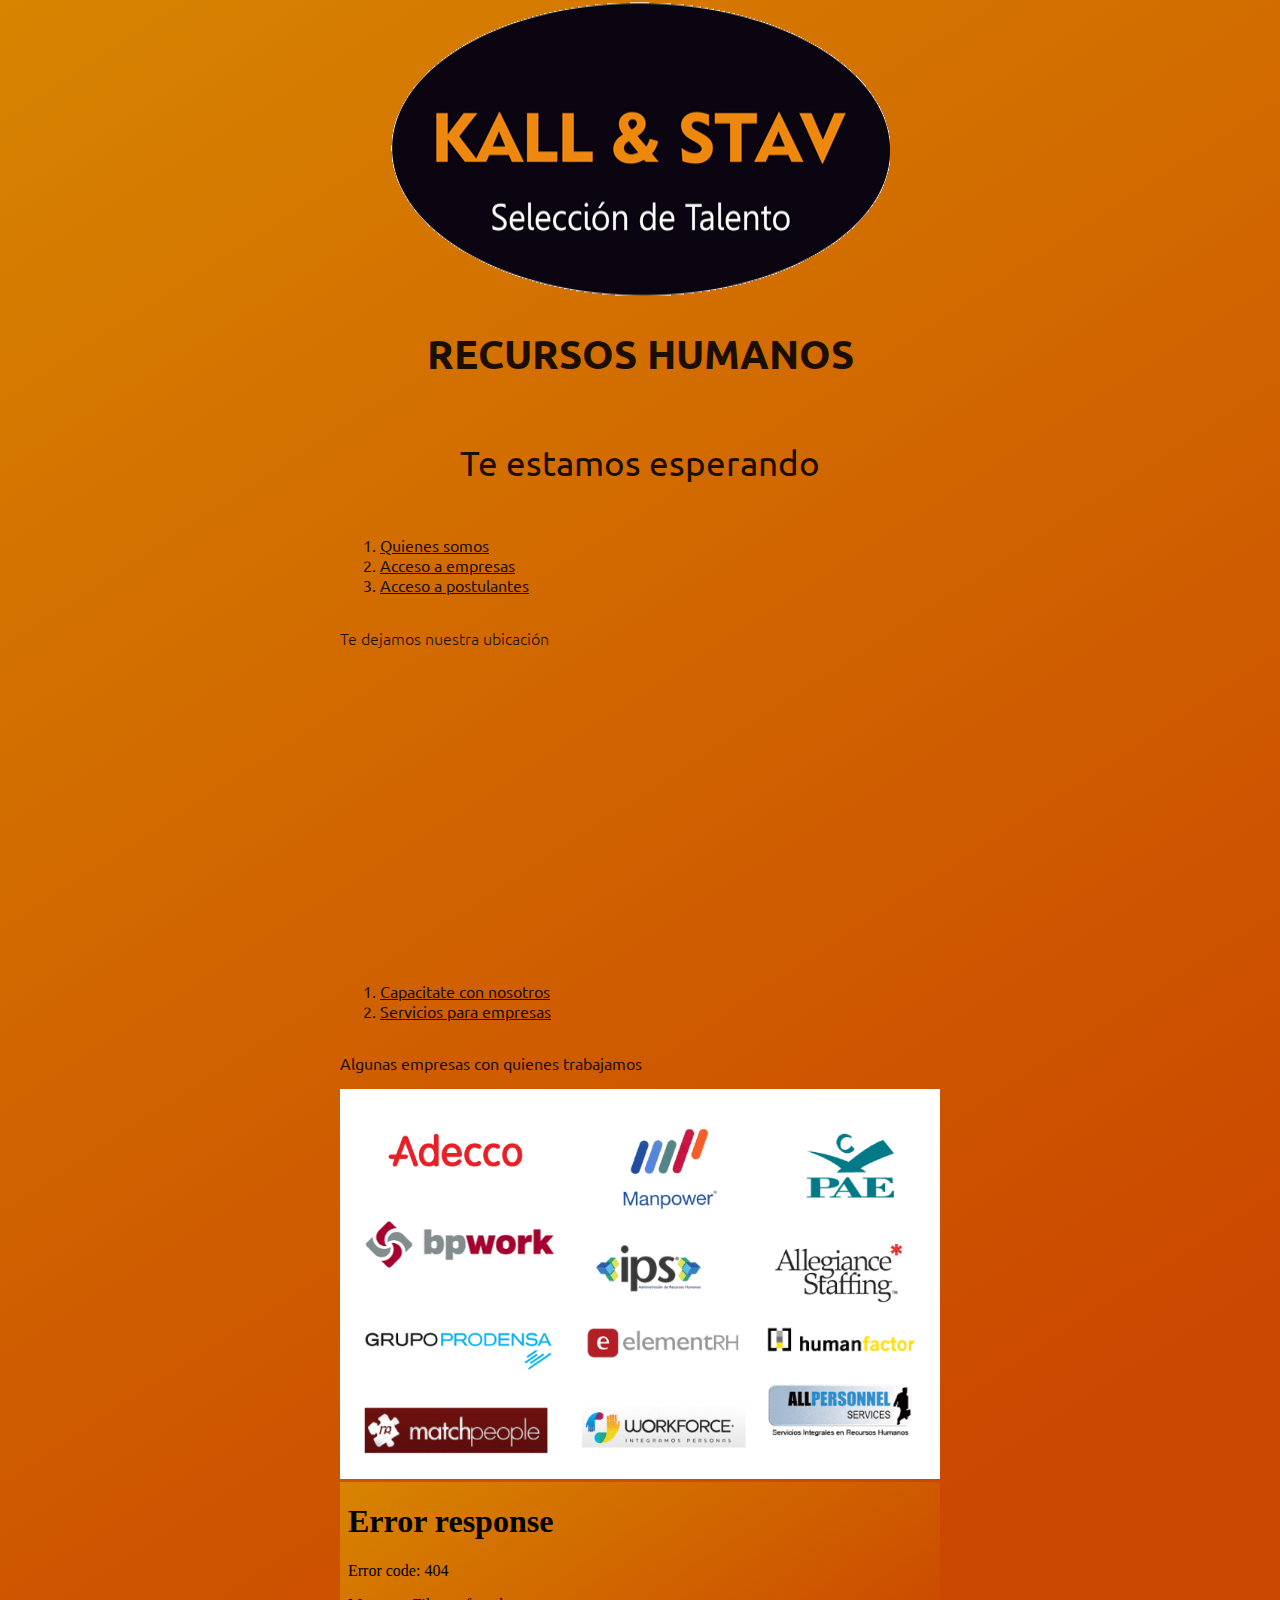
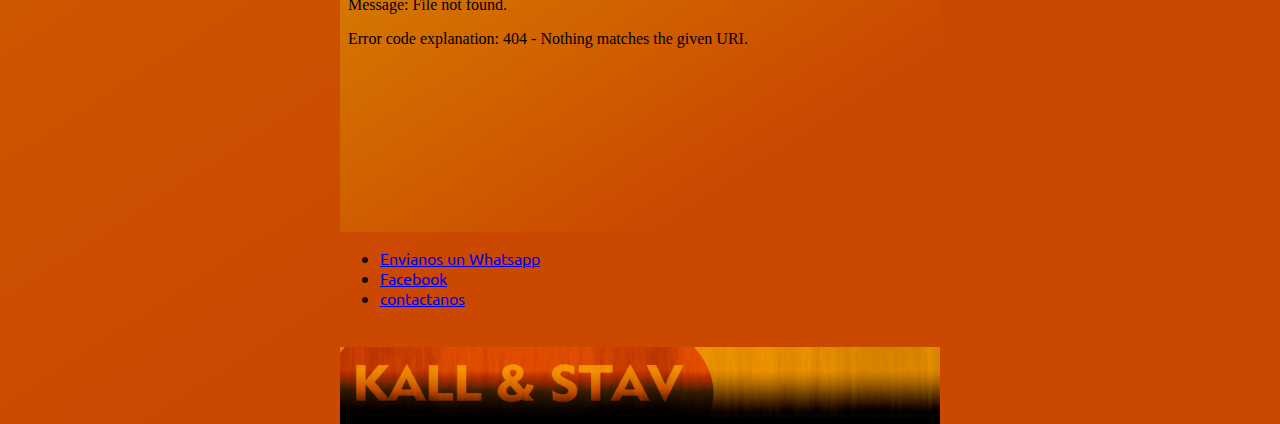
==== index.html @ c2b2b9b5 "iniciando" ====
<!DOCTYPE html>
<html lang="en">
<head class="head">
    <meta charset="UTF-8">
    <meta name="kallystav"
    content="initial-scale=1.0">
    <title>kallystav</title>

<!--COMO AGREGAR UN DIBUJITO EN LAS SOLAPAS DE LAS PAGINAS AL LADO DEL NOMBRE QUE LAS IDENTIFICA-->

 <link rel="shortcut icon" href="img rrhh/logo-kall-y-stav-tr.png">    
 <link rel="stylesheet" href="estilos.css/style.css">
  </head>


<body>
  
<header class="header">
<link rel="preconnect" href="https://fonts.googleapis.com">
<link rel="preconnect" href="https://fonts.gstatic.com"crossorigin>
<link href="https://fonts.googleapis.com/css2?family=Ubuntu:wght@300;400;700&display=swap" rel="stylesheet">  

<img class="header__logo" src="img rrhh/logo-kall-y-stav-tr.png" alt="logo kall & skav" width="500" height= "300">

<h1 class="header__titulorecursoshumanos">RECURSOS HUMANOS</h1>


<p class="header__fraseteestamosesperando">Te estamos esperando</p>
    
  </header>
  <main class="main">
    
    <section class="section1__lista">
         <ol>
         <li class="section1__item">
             <a class="section1__enlace"href="quienes-somos.html">Quienes somos</a>
        </li>

         <li class="section1__item">
          <a class="section1__enlace" href="acceso-empresas.html">Acceso a empresas</a>
         </li>

         <li class="section1__item">
        <a class="section1__enlace"href="acceso-a-postulantes.html">Acceso a postulantes</a>
        </li>
      </ol>
    </section>

    <section class="section2_estilo"> 
      <p class="section__fraseubicacion">Te dejamos nuestra ubicación</p>

      <iframe class="section2__mapa" src="https://www.google.com/maps/embed?pb=!1m18!1m12!1m3!1d3145.8460945176143!2d-57.58352552484837!3d-37.957379442258365!2m3!1f0!2f0!3f0!3m2!1i1024!2i768!4f13.1!3m3!1m2!1s0x9584d9a3fe65d97b%3A0x3a1b5a8eee8b0aaa!2sAv.%20Della%20Paolera%20506%2C%20Mar%20del%20Plata%2C%20Provincia%20de%20Buenos%20Aires!5e0!3m2!1ses!2sar!4v1695419541222!5m2!1ses!2sar" width="600" height="450" style="border:0;" allowfullscreen="" loading="lazy" referrerpolicy="no-referrer-when-downgrade">
      </iframe>
    </section>
    

    <section class="section3__lista">
      <ol>
        <li class="section3__item">
           <a  class= "section3__enlace"href="capacitate-con-nosotros.html">Capacitate con nosotros</a>
       </li>
       <li>
           <a  class= "section3__enlace" href="servicios-para-empresas.html">Servicios para empresas</a>
       </li>
      </ol>
    </section>


    <section class="section4">
      
    <p class="section4__frasealgunas empresasconquieneestrabajamos">Algunas empresas con quienes trabajamos</a> </p>
    <img class="section4__imagenrecursoshumanosempresas" src="img rrhh/banner-recursos-humanos.empresas logos.png" width="600" alt="auto">   
   
  </section>
        


<!--Para que el whatsapp muestre un mensaje predetermindao al estructura es asi-->
<iframe class="iframe" width="600" height="350" src="vdrrhh/pexels-rodnae-productions-7491312 (1080p).mp4" 
title="YouTube video player" frameborder="0" allow="accelerometer; autoplay; clipboard-write; encrypted-media;gyroscope; picture-in-picture; web-share" allowfullscreen></iframe>
      
<ul>

<li class="section4__lista">

<a class="section4__enlace" 
href="https://wa.me/542235192334?text=hola"_target="_blank">Envianos un Whatsapp</a>
</li>

<li>
<a class="section4__enlace"href="https://www.facebook.com/naty.galinelli"_target="blank">Facebook</a>

</li>

<li>
  <a class="section4__contacto" href="contacto.html">contactanos</a>
</li>
      
</ul>

         
</section>


  </main>

  <footer class="footer"></Banneralpie>


  
  

  <img src="img rrhh/banner-recursos-humanoss.png" alt="banner-recursos-humanos" width="600" height="auto">
  
  

  </footer >

  </body>
</html>
---- estilos.css/style.css ----
/**
{
font-family:'Ubuntu',sans-serif;

}*/

.head 
{
    
    background-image:linear-gradient(147deg, #d78400 0%, #cb4800 74%);
    padding:100px;
    /*box-sizing:border-box;*/
    font-weight:300px;


}
 
    
.a
{
    color:black;
    font-weight:bold;
    
}

.p
{
    color:black;
    font-weight:bold;
    
}


.header
{
font-weight:300px;
color:#110803ef;
width: 100%;
height: 100%;;
/*border: 1px solid rgb(255, 0,76);*/
display:flex;
flex-direction:column;
align-items:center;
justify-content:space-between;
    
}
  
    
.iframe,video,body
    {
    max-width:600PX;
    padding-top:0px;
    border-radius:0%;
    margin:auto;
    align-items:center;
    align-content:center;
    background-image:linear-gradient(147deg, #d78400 0%, #cb4800 74%);
    }


   .header__logo 
{
    max-width:600PX;
    display:flex;
    flex-direction:column;    
 
}
    
    
.header__titulorecursoshumanos
{
    color:#110803ef;
    font-size:40px;
    font-family:'Ubuntu', sans-serif;
    font-style:inherit;
    
}

    /*font-weight:700px;
    border: 0px solid black
    text-align:center;
    display:flex;
    flex-direction:column;
    justify-content:center;
    text-transform:none; */
       
.header__fraseteestamosesperando 
{
text-align:center;
font-size:35px;
font-family:'Ubuntu', sans-serif;
font-style:normal;
text-transform:none;
padding:0px;
}   
    

.footer
{   max-width:600px;
    border-color:antiquewhite;
    border-style:hidden;
    height:100px;
    display:flex;
    flex-direction:row;/* aplica el eje principal(eje x)*/
    justify-content:flex-start; /* CONTROLA AL EJE PRINCIPAL dependiente de flex-direction*/
    align-items:flex-end; /*controla al eje secundario dependiendo de loq ue figura en fklex direction seria lo contrario eje y/*
*/
}

.footer__contacto
{
    text-align:center;
    
}


.main
{
    font-family:'Ubuntu',sans-serif;
    display:flex;
    flex-direction:column;
    max-width:900px;
    max-height:auto;
    align-content:space-around;
    color:#110803ef;

}       
 
    /*
    background-color:aliceblue;
    width:600px;
    min-height:200vh;
    ;*/

    
.section1__lista .section1__enlace

{ 
color:#110803ef;
}


.section2__estilo
{  
color:#110803ef;
 
}


.section__fraseubicacion
{
padding:0px;
font-weight:lighter;
font-family:'Ubuntu',sans-serif;
display:flex;
flex-direction:row;

}

.section2__mapa
{ height: 300px;
  width:90%;
  display:flex;
  flex-direction:column;
  align-items:center;
  align-content:center;

}
.section3__enlace
{
    color:#110803ef;
   
}


.section4__lista 
{
display:flex;
display:list-item;
flex-direction:column;
align-items:center;
color:#110803ef;
}

.section4__frasealgunasempresasconquieneestrabajamos
{   list-style-type:none;
    display:flex;
    flex-direction:row;
    text-align: center;
    justify-content:center;

}

.section4__contacto
{
    align-items:center;


}

.section5
{
    padding:2rem;
}

.section5__boton
{
background-color:rgb(223, 102, 16);
text:rgb(248, 246, 242);
border-color:black;

}


.section5__boton:hover
{
background-color:#070300;

}

.form-check-input
{

}



/*

.piedepaginaturqueza{
    background-color: #76bacb;
    border: 0px solid black;
    padding:0%;
    
}
.fondorosa{
    background-color: bisque;
}




    se pueden buscar generadores de color generator color css ó pictures css

    ej color pickers css
    https://cssgradient.io/gradient-backgrounds/
    
    body
    {
    background-color:#FFE53B}
    o sino
    
    body
    {
    background-image: linear-gradient(147deg, #FFE53B 0%, #FF2525 74%);}
   */

   /*PARA APLICAR LOS ESTILOS EN LA PARTE DE LA PAGINA DE CONTACTO VAMOS A CREAR UNA NUEVA SECCION- SECCION 5/*


   /*media querys se aplican al final del archivo de estilos*/
   
   @media(min-widht: 768px)
   {
   body {background-color:red;}
}
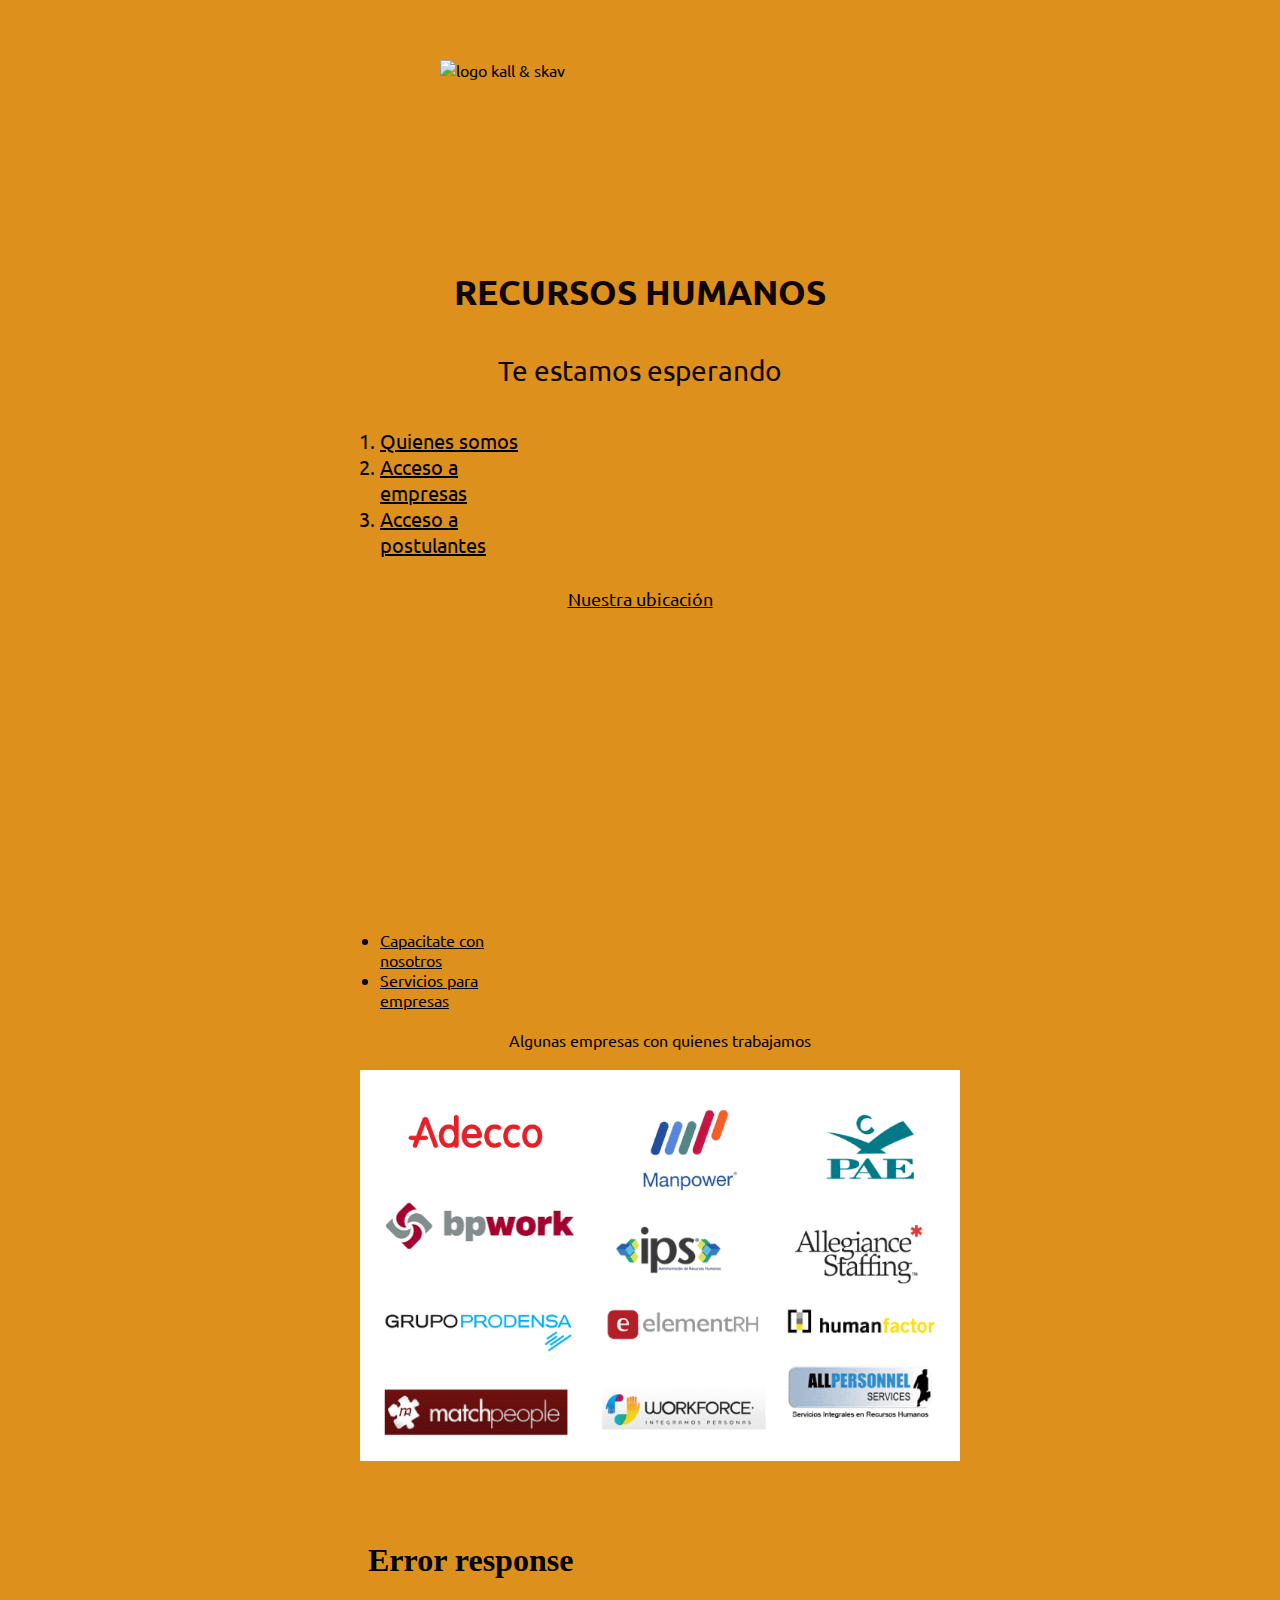
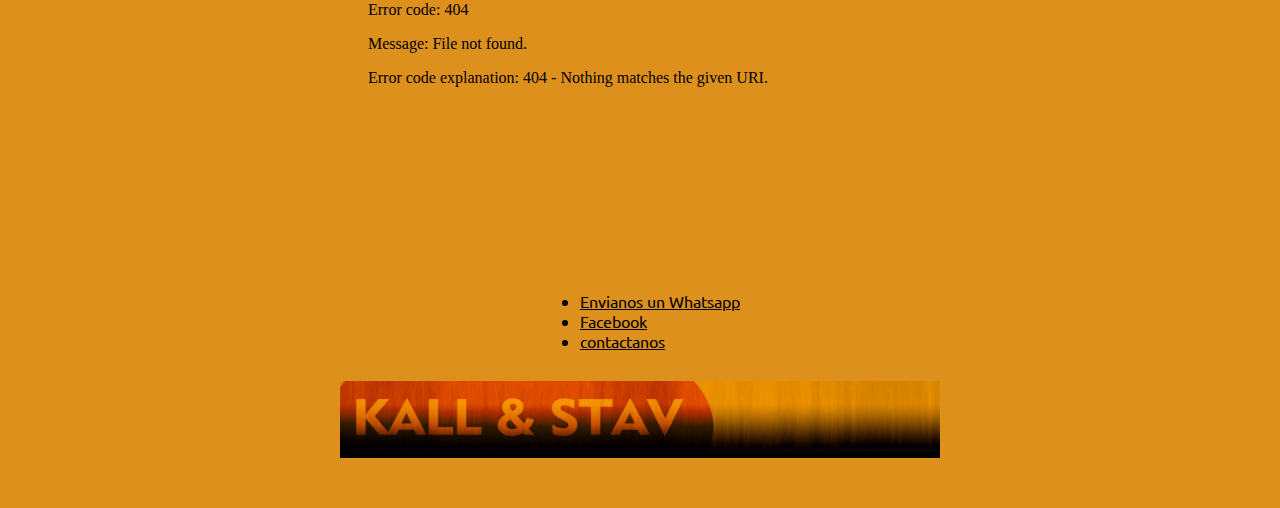
==== commit 26303d34: "ultimando" ====
--- a/index.html
+++ b/index.html
@@ -10,17 +10,20 @@
 
  <link rel="shortcut icon" href="img rrhh/logo-kall-y-stav-tr.png">    
  <link rel="stylesheet" href="estilos.css/style.css">
+ 
   </head>
 
 
 <body>
   
 <header class="header">
-<link rel="preconnect" href="https://fonts.googleapis.com">
-<link rel="preconnect" href="https://fonts.gstatic.com"crossorigin>
-<link href="https://fonts.googleapis.com/css2?family=Ubuntu:wght@300;400;700&display=swap" rel="stylesheet">  
+  <link rel="preconnect" href="https://fonts.googleapis.com">
+  <link rel="preconnect" href="https://fonts.gstatic.com" crossorigin>
+  <link href="https://fonts.googleapis.com/css2?family=Ubuntu:ital,wght@0,400;0,700;1,300&display=swap" rel="stylesheet">  
+<img class="header__logo" src="img rrhh/logo kall y stav.tif" 
+alt="logo kall & skav" width="400" height= "200">
 
-<img class="header__logo" src="img rrhh/logo-kall-y-stav-tr.png" alt="logo kall & skav" width="500" height= "300">
+<body class="body"></body>
 
 <h1 class="header__titulorecursoshumanos">RECURSOS HUMANOS</h1>
 
@@ -47,30 +50,34 @@
     </section>
 
     <section class="section2_estilo"> 
-      <p class="section__fraseubicacion">Te dejamos nuestra ubicación</p>
+      <p class="section__fraseubicacion">Nuestra ubicación</p>
 
-      <iframe class="section2__mapa" src="https://www.google.com/maps/embed?pb=!1m18!1m12!1m3!1d3145.8460945176143!2d-57.58352552484837!3d-37.957379442258365!2m3!1f0!2f0!3f0!3m2!1i1024!2i768!4f13.1!3m3!1m2!1s0x9584d9a3fe65d97b%3A0x3a1b5a8eee8b0aaa!2sAv.%20Della%20Paolera%20506%2C%20Mar%20del%20Plata%2C%20Provincia%20de%20Buenos%20Aires!5e0!3m2!1ses!2sar!4v1695419541222!5m2!1ses!2sar" width="600" height="450" style="border:0;" allowfullscreen="" loading="lazy" referrerpolicy="no-referrer-when-downgrade">
+      <iframe class="section2__mapa" src="https://www.google.com/maps/embed?pb=!1m18!1m12!1m3!1d3145.8460945176143!2d-57.58352552484837!3d-37.957379442258365!2m3!1f0!2f0!3f0!3m2!1i1024!2i768!4f13.1!3m3!1m2!1s0x9584d9a3fe65d97b%3A0x3a1b5a8eee8b0aaa!2sAv.%20Della%20Paolera%20506%2C%20Mar%20del%20Plata%2C%20Provincia%20de%20Buenos%20Aires!5e0!3m2!1ses!2sar!4v1695419541222!5m2!1ses!2sar" width="100%" height="100%" style="border:0;" allowfullscreen="" loading="lazy" referrerpolicy="no-referrer-when-downgrade">
       </iframe>
     </section>
     
 
-    <section class="section3__lista">
-      <ol>
-        <li class="section3__item">
-           <a  class= "section3__enlace"href="capacitate-con-nosotros.html">Capacitate con nosotros</a>
-       </li>
-       <li>
-           <a  class= "section3__enlace" href="servicios-para-empresas.html">Servicios para empresas</a>
-       </li>
-      </ol>
-    </section>
+<section class="section3__lista">
+<ul>
+  
+<li class="section3__item">
+<a class="section3__enlace"href="capacitate-con-nosotros.html">Capacitate con nosotros</a>
+</li>
+
+
+<li>
+<a class="section3__enlace" href="servicios-para-empresas.html">Servicios para empresas</a>
+</li>
+</ul>
+</section>
 
 
     <section class="section4">
       
-    <p class="section4__frasealgunas empresasconquieneestrabajamos">Algunas empresas con quienes trabajamos</a> </p>
+    <p class="section4__frasealgunas empresasconquieneestrabajamos">Algunas empresas con quienes trabajamos</p></p>
     <img class="section4__imagenrecursoshumanosempresas" src="img rrhh/banner-recursos-humanos.empresas logos.png" width="600" alt="auto">   
    
+
   </section>
         
 
@@ -80,13 +87,9 @@
 title="YouTube video player" frameborder="0" allow="accelerometer; autoplay; clipboard-write; encrypted-media;gyroscope; picture-in-picture; web-share" allowfullscreen></iframe>
       
 <ul>
-
-<li class="section4__lista">
-
-<a class="section4__enlace" 
-href="https://wa.me/542235192334?text=hola"_target="_blank">Envianos un Whatsapp</a>
+<li>
+<a class="section4__enlace"href="https://wa.me/542235192334?text=hola"_target="_blank">Envianos un Whatsapp</a>
 </li>
-
 <li>
 <a class="section4__enlace"href="https://www.facebook.com/naty.galinelli"_target="blank">Facebook</a>
 
@@ -97,17 +100,12 @@
 </li>
       
 </ul>
-
          
 </section>
-
 
   </main>
 
   <footer class="footer"></Banneralpie>
-
-
-  
   
 
   <img src="img rrhh/banner-recursos-humanoss.png" alt="banner-recursos-humanos" width="600" height="auto">
--- a/estilos.css/style.css
+++ b/estilos.css/style.css
@@ -1,78 +1,111 @@
-/**
-{
-font-family:'Ubuntu',sans-serif;
-
-}*/
-
+*
+{
+font-family: 'Ubuntu', sans-serif;
+margin:auto;
+color:black;
+
+}
+
+.body
+{display:flex;
+flex-direction: column;
+align-items:start;
+align-content:flex-start;
+text-align: left;
+}    
+
+.header
+{
+width:900px;
+margin: auto ;
+display:flex;
+flex-direction:column;
+align-items: left;
+justify-items: center;
+text-align: left;
+
+}
+
+
+.main
+{ 
+max-width: 600px;
+display:flex;
+flex-direction:column;
+align-items:self-start;
+align-content: space-between;
+
+
+}       
+ 
 .head 
 {
-    
-    background-image:linear-gradient(147deg, #d78400 0%, #cb4800 74%);
-    padding:100px;
-    /*box-sizing:border-box;*/
-    font-weight:300px;
+display:flex;
+padding-top:10px;
+
+
 
 
 }
  
-    
-.a
-{
-    color:black;
-    font-weight:bold;
-    
-}
-
-.p
-{
-    color:black;
-    font-weight:bold;
-    
-}
-
-
-.header
-{
-font-weight:300px;
-color:#110803ef;
-width: 100%;
-height: 100%;;
-/*border: 1px solid rgb(255, 0,76);*/
-display:flex;
-flex-direction:column;
-align-items:center;
-justify-content:space-between;
-    
-}
-  
-    
-.iframe,video,body
-    {
-    max-width:600PX;
-    padding-top:0px;
-    border-radius:0%;
-    margin:auto;
-    align-items:center;
-    align-content:center;
-    background-image:linear-gradient(147deg, #d78400 0%, #cb4800 74%);
-    }
+.a.p    
+{color:rgb(41, 39, 39);
+ display:flex;
+ flex-direction:column;
+ padding-left:20px;
+
+
+}
+
+.body
+{  
+    display:flex;
+    flex-direction:column;
+    justify-content:center;
+    margin:50px;
+    background-color:rgb(221, 144, 28) ;
+       
+}
+    
+.iframe
+{
+display:flex;
+padding:20px;
+padding-bottom: 20px;
+ 
+}
+
+.volver_al_inicio
+{margin-left:50px;
+
+
+}
 
 
    .header__logo 
-{
-    max-width:600PX;
-    display:flex;
-    flex-direction:column;    
+   {
+
+max-width:600px;
+height:auto;   
+display:flex;
+flex-direction:column;
+align-content: center;
+padding-bottom: 10px;
+}
  
-}
+
     
     
 .header__titulorecursoshumanos
 {
-    color:#110803ef;
-    font-size:40px;
-    font-family:'Ubuntu', sans-serif;
+    color:#0f0701;
+    font-size:35px;
     font-style:inherit;
+    display:flex;
+    flex-direction:column;
+    text-align:center;
+    justify-content: center;
+    
     
 }
 
@@ -86,127 +119,149 @@
        
 .header__fraseteestamosesperando 
 {
+padding-top: 40px;
 text-align:center;
-font-size:35px;
-font-family:'Ubuntu', sans-serif;
-font-style:normal;
-text-transform:none;
-padding:0px;
-}   
-    
+text-decoration-line: unset;
+font-size:28px;
+padding-bottom:20px;
+border-radius: 10px;
+color:#0f0701;
+
+}  
+
 
 .footer
-{   max-width:600px;
+{  
     border-color:antiquewhite;
     border-style:hidden;
-    height:100px;
-    display:flex;
-    flex-direction:row;/* aplica el eje principal(eje x)*/
-    justify-content:flex-start; /* CONTROLA AL EJE PRINCIPAL dependiente de flex-direction*/
-    align-items:flex-end; /*controla al eje secundario dependiendo de loq ue figura en fklex direction seria lo contrario eje y/*
+    display:flex;
+    padding-top:30px;
+    
+    flex-direction:column;/* aplica el eje principal(eje x)*/
+    justify-content:center; /* CONTROLA AL EJE PRINCIPAL dependiente de flex-direction*/
+align-items:center; /*controla al eje secundario dependiendo de loq ue figura en fklex direction seria lo contrario eje y/*
 */
 }
 
 .footer__contacto
 {
-    text-align:center;
-    
-}
-
-
-.main
-{
-    font-family:'Ubuntu',sans-serif;
-    display:flex;
-    flex-direction:column;
-    max-width:900px;
-    max-height:auto;
-    align-content:space-around;
-    color:#110803ef;
-
-}       
- 
-    /*
-    background-color:aliceblue;
-    width:600px;
-    min-height:200vh;
-    ;*/
-
-    
-.section1__lista .section1__enlace
+align-content:left;
+    
+}
+    
+.section1__lista 
 
 { 
-color:#110803ef;
+display:flex;
+flex-direction:column;
+padding-right:400px;
+padding-bottom: 20px;
+padding-top:20px;
+font-size:20px;
+
 }
 
 
 .section2__estilo
 {  
-color:#110803ef;
- 
+color: #070300;
+width:600px; 
 }
 
 
 .section__fraseubicacion
 {
-padding:0px;
-font-weight:lighter;
-font-family:'Ubuntu',sans-serif;
-display:flex;
-flex-direction:row;
-
+
+display:flex;
+flex-direction:column;
+text-align:center;
+font-size:18px;
+font-weight: normal;
+text-decoration: underline;
+padding-bottom: 20px;
+padding-top: 10px;
 }
 
 .section2__mapa
-{ height: 300px;
-  width:90%;
+{ width: 600px;
+  height:300px;
   display:flex;
-  flex-direction:column;
+  flex-direction: column;
   align-items:center;
-  align-content:center;
-
-}
-.section3__enlace
-{
-    color:#110803ef;
+}
+
+.section3__lista
+{
+box-sizing:border-box;
+display:flex;
+flex-direction:column;
+justify-content: start;
+padding-right: 400px;
+padding-bottom: 20px;
+
+
+    }
+
+    .section3__item1 .section3__item2
+    {box-sizing: border-box;
+    display:flex;
+    flex-direction:column ;
+    justify-content: space-between;
+       
+    }
+
    
+.section4
+{padding: top 20px;
+display:flex;
+flex-direction:column;
+padding-bottom: 20px;
+justify-items: flex-start;
+
 }
 
 
 .section4__lista 
-{
-display:flex;
-display:list-item;
-flex-direction:column;
-align-items:center;
-color:#110803ef;
+{display:flex;
+color: #070300;
+align-items: left;
+padding-top:30px;
+padding-bottom:30px;
 }
 
 .section4__frasealgunasempresasconquieneestrabajamos
-{   list-style-type:none;
-    display:flex;
-    flex-direction:row;
-    text-align: center;
-    justify-content:center;
-
-}
+{  font-weight:bold;
+    display:flex;
+    margin:15px;
+    padding-bottom:10px;
+}
+
+.section4_enlace
+{align-items:left;
+padding-top: 30px;
+padding-bottom:20px}
+
+.section4__imagenrecursoshumanosempresas
+{display:flex;
+padding:20px;}
 
 .section4__contacto
 {
-    align-items:center;
-
+    align-items:left;
+    padding-top:20px;
 
 }
 
 .section5
 {
-    padding:2rem;
+padding:2rem;
 }
 
 .section5__boton
 {
+
+text-decoration-color:rgb(24, 23, 22);
 background-color:rgb(223, 102, 16);
-text:rgb(248, 246, 242);
 border-color:black;
 
 }
@@ -214,16 +269,13 @@
 
 .section5__boton:hover
 {
-background-color:#070300;
-
-}
-
-.form-check-input
-{
-
-}
-
-
+background-color:#827d79;
+
+}
+
+.fondocontacto
+{background-color:rgb(223, 102, 16);
+}
 
 /*
 
@@ -239,7 +291,6 @@
 
 
 
-
     se pueden buscar generadores de color generator color css ó pictures css
 
     ej color pickers css
@@ -261,7 +312,7 @@
    /*media querys se aplican al final del archivo de estilos*/
    
    @media(min-widht: 768px)
-   {
-   body {background-color:red;}
-}
-
+   {background-color:}
+
+   
+       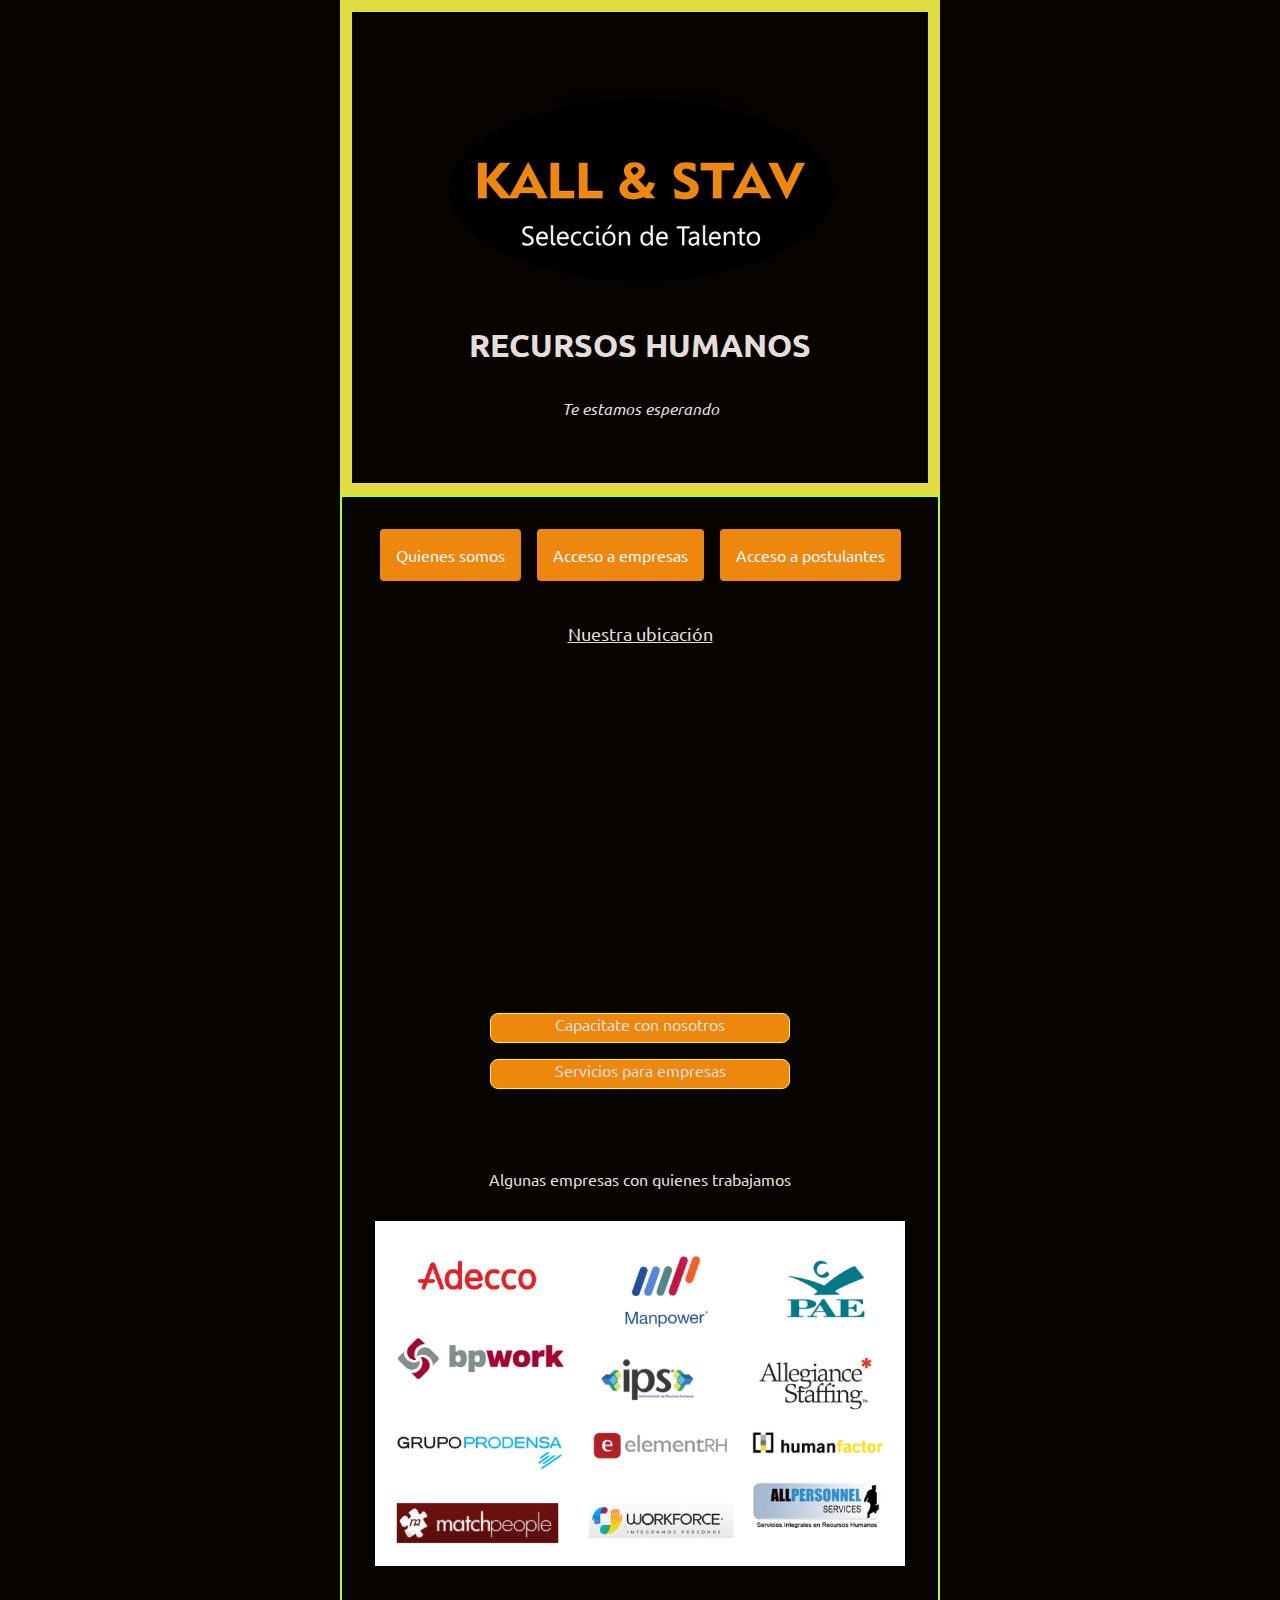
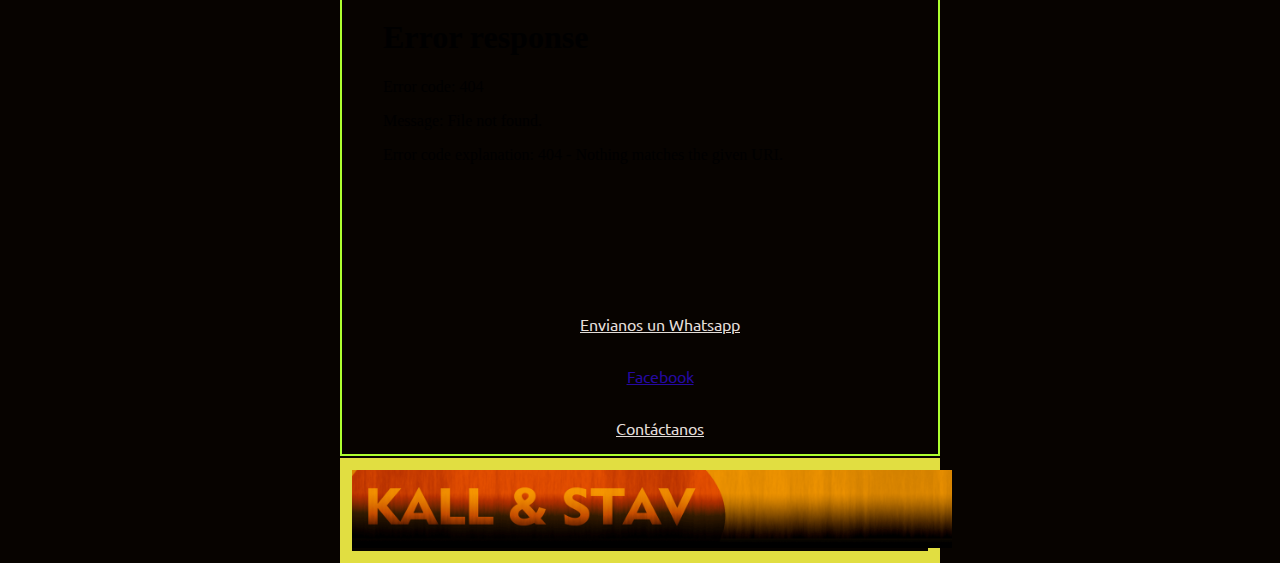
==== commit 7637c28f: "sacando bordes" ====
--- a/index.html
+++ b/index.html
@@ -8,7 +8,7 @@
 
 <!--COMO AGREGAR UN DIBUJITO EN LAS SOLAPAS DE LAS PAGINAS AL LADO DEL NOMBRE QUE LAS IDENTIFICA-->
 
- <link rel="shortcut icon" href="img rrhh/logo-kall-y-stav-tr.png">    
+ <link rel="shortcut icon" href="img rrhh/logo-kall-y-stav-p.png">    
  <link rel="stylesheet" href="estilos.css/style.css">
  
   </head>
@@ -20,7 +20,7 @@
   <link rel="preconnect" href="https://fonts.googleapis.com">
   <link rel="preconnect" href="https://fonts.gstatic.com" crossorigin>
   <link href="https://fonts.googleapis.com/css2?family=Ubuntu:ital,wght@0,400;0,700;1,300&display=swap" rel="stylesheet">  
-<img class="header__logo" src="img rrhh/logo kall y stav.tif" 
+<img class="header__logo" src="img rrhh/logo-kall-y-stav-p.png" 
 alt="logo kall & skav" width="400" height= "200">
 
 <body class="body"></body>
@@ -32,71 +32,65 @@
     
   </header>
   <main class="main">
+
     
-    <section class="section1__lista">
-         <ol>
-         <li class="section1__item">
-             <a class="section1__enlace"href="quienes-somos.html">Quienes somos</a>
+    <section class="section1">
+      
+  <ul class="section1__lista">
+  <li class="section1__item" > 
+    
+  <a class= "section1__enlace" href="quienes-somos.html">Quienes somos</a>
         </li>
 
          <li class="section1__item">
-          <a class="section1__enlace" href="acceso-empresas.html">Acceso a empresas</a>
+        <a class="section1__enlace" href="acceso-empresas.html">Acceso a empresas</a>
          </li>
 
-         <li class="section1__item">
-        <a class="section1__enlace"href="acceso-a-postulantes.html">Acceso a postulantes</a>
+        <li class="section1__item"> <a class="section1__enlace"href="acceso-a-postulantes.html">Acceso a postulantes</a>
         </li>
-      </ol>
+      </ul>
     </section>
 
     <section class="section2_estilo"> 
       <p class="section__fraseubicacion">Nuestra ubicación</p>
 
-      <iframe class="section2__mapa" src="https://www.google.com/maps/embed?pb=!1m18!1m12!1m3!1d3145.8460945176143!2d-57.58352552484837!3d-37.957379442258365!2m3!1f0!2f0!3f0!3m2!1i1024!2i768!4f13.1!3m3!1m2!1s0x9584d9a3fe65d97b%3A0x3a1b5a8eee8b0aaa!2sAv.%20Della%20Paolera%20506%2C%20Mar%20del%20Plata%2C%20Provincia%20de%20Buenos%20Aires!5e0!3m2!1ses!2sar!4v1695419541222!5m2!1ses!2sar" width="100%" height="100%" style="border:0;" allowfullscreen="" loading="lazy" referrerpolicy="no-referrer-when-downgrade">
-      </iframe>
-    </section>
+<iframe class="section2__mapa" src="https://www.google.com/maps/embed?pb=!1m18!1m12!1m3!1d3145.8460945176143!2d-57.58352552484837!3d-37.957379442258365!2m3!1f0!2f0!3f0!3m2!1i1024!2i768!4f13.1!3m3!1m2!1s0x9584d9a3fe65d97b%3A0x3a1b5a8eee8b0aaa!2sAv.%20Della%20Paolera%20506%2C%20Mar%20del%20Plata%2C%20Provincia%20de%20Buenos%20Aires!5e0!3m2!1ses!2sar!4v1695419541222!5m2!1ses!2sar" width="100%" height="100%" style="border:0;" allowfullscreen="" loading="lazy" referrerpolicy="no-referrer-when-downgrade">
+</iframe>
+</section>
     
 
-<section class="section3__lista">
-<ul>
+<section class="section3">
+<ul class="section3__lista">
   
-<li class="section3__item">
-<a class="section3__enlace"href="capacitate-con-nosotros.html">Capacitate con nosotros</a>
+<li class="section3__item"> <a class="section3__enlace" href="capacitate-con-nosotros.html">Capacitate con nosotros</a>
 </li>
 
+<li class="section3__item"> <a class="section3__enlace"href="servicios-para-empresas.html">Servicios para empresas</a>
+</li>
 
-<li>
-<a class="section3__enlace" href="servicios-para-empresas.html">Servicios para empresas</a>
-</li>
 </ul>
 </section>
 
 
-    <section class="section4">
-      
-    <p class="section4__frasealgunas empresasconquieneestrabajamos">Algunas empresas con quienes trabajamos</p></p>
-    <img class="section4__imagenrecursoshumanosempresas" src="img rrhh/banner-recursos-humanos.empresas logos.png" width="600" alt="auto">   
-   
+<section class="section4">
+<p class="section4__frasealgunas empresasconquieneestrabajamos">Algunas empresas con quienes trabajamos</p></p>
+<img class="section4__imagenrecursoshumanosempresas" src="img rrhh/banner-recursos-humanos.empresas logos.png" width="530"alt="300">   
+</section>   
 
-  </section>
-        
-
-
-<!--Para que el whatsapp muestre un mensaje predetermindao al estructura es asi-->
 <iframe class="iframe" width="600" height="350" src="vdrrhh/pexels-rodnae-productions-7491312 (1080p).mp4" 
 title="YouTube video player" frameborder="0" allow="accelerometer; autoplay; clipboard-write; encrypted-media;gyroscope; picture-in-picture; web-share" allowfullscreen></iframe>
-      
-<ul>
-<li>
-<a class="section4__enlace"href="https://wa.me/542235192334?text=hola"_target="_blank">Envianos un Whatsapp</a>
+<!--Para que el whatsapp muestre un mensaje predetermindao al estructura es asi-->      
+
+<ul class="section4_estructura">
+<li class="section4lista">
+<a class="section4__color"href="https://wa.me/542235192334?text=hola"_target="_blank">Envianos un Whatsapp</a>
 </li>
-<li>
-<a class="section4__enlace"href="https://www.facebook.com/naty.galinelli"_target="blank">Facebook</a>
+<li class="section4lista">
+<a class="section4_azul"href="https://www.facebook.com/naty.galinelli"_target="blank">Facebook</a>
 
 </li>
-
-<li>
-  <a class="section4__contacto" href="contacto.html">contactanos</a>
+<li class="section4lista">
+  <a class="section4__color" href="contacto.html">Contáctanos</a>
 </li>
       
 </ul>
@@ -108,7 +102,7 @@
   <footer class="footer"></Banneralpie>
   
 
-  <img src="img rrhh/banner-recursos-humanoss.png" alt="banner-recursos-humanos" width="600" height="auto">
+  <img class="footerbanner"src="img rrhh/banner-recursos-humanoss.png" alt="banner-recursos-humanos" width="600" height="auto">
   
   
 
--- a/estilos.css/style.css
+++ b/estilos.css/style.css
@@ -1,172 +1,128 @@
 *
 {
-font-family: 'Ubuntu', sans-serif;
 margin:auto;
-color:black;
-
-}
-
-.body
-{display:flex;
-flex-direction: column;
-align-items:start;
-align-content:flex-start;
-text-align: left;
-}    
+box-sizing:border-box;
+}
 
 .header
 {
-width:900px;
-margin: auto ;
-display:flex;
-flex-direction:column;
-align-items: left;
-justify-items: center;
-text-align: left;
-
-}
-
+display:flex;
+flex-direction:column;
+align-items: center;
+padding: 4rem;
+border:1px solid violet;
+
+}
+
+.header,.main,.footer
+{
+margin:0 auto;
+max-width:600px;
+border:12px solid rgb(225, 222, 65),
+
+}
+
+
+
+.header__logo 
+{
+max-width:600px;
+height:auto;   
+display:flex;
+flex-direction:column;
+align-content: center;
+padding-bottom: 30px;
+}
+
+ 
+.header__titulorecursoshumanos
+{ 
+font-size:2rem; 
+font-weight:700;
+text-align:center;
+text-transform:uppercase;
+margin-bottom:2rem;
+
+}
+
+.header__fraseteestamosesperando 
+{
+font-weight:normal;
+font-size: 1rem;
+text-align:center;
+font-style:oblique;
+
+
+}
 
 .main
 { 
-max-width: 600px;
-display:flex;
-flex-direction:column;
-align-items:self-start;
-align-content: space-between;
-
-
-}       
- 
-.head 
-{
-display:flex;
-padding-top:10px;
-
-
-
-
-}
- 
-.a.p    
-{color:rgb(41, 39, 39);
- display:flex;
- flex-direction:column;
- padding-left:20px;
-
-
-}
+max-width:600px;
+display:flex;
+flex-direction:column;
+border:2px solid greenyellow;
+}     
+
+.section1
+{padding:1rem;
+
+}
+
+.section1__lista
+{display:flex;
+padding:1rem;
+flex-direction:row;
+justify-content:space-around;
+align-items: center;
+gap:1rem;
+
+}
+
+.section1__item
+{  
+background-color:#ed870e;
+border-radius:0.25rem;
+list-style:none;
+color:#e4ded9;
+
+}
+
+
+.section1__enlace
+{
+display:flex;
+padding:1rem;
+text-decoration:none;
+color:aliceblue;
+}
+
 
 .body
 {  
-    display:flex;
-    flex-direction:column;
-    justify-content:center;
-    margin:50px;
-    background-color:rgb(221, 144, 28) ;
-       
-}
-    
-.iframe
-{
-display:flex;
-padding:20px;
-padding-bottom: 20px;
- 
-}
-
-.volver_al_inicio
+background-color:#070300;
+color:#e4ded9;
+font-family: 'Ubuntu', sans-serif;
+}
+
+
+/*
+
+ .volver_al_inicio
 {margin-left:50px;
 
 
 }
 
-
-   .header__logo 
-   {
-
-max-width:600px;
-height:auto;   
-display:flex;
-flex-direction:column;
-align-content: center;
-padding-bottom: 10px;
-}
- 
-
-    
-    
-.header__titulorecursoshumanos
-{
-    color:#0f0701;
-    font-size:35px;
-    font-style:inherit;
-    display:flex;
-    flex-direction:column;
-    text-align:center;
-    justify-content: center;
-    
-    
-}
-
-    /*font-weight:700px;
-    border: 0px solid black
-    text-align:center;
-    display:flex;
-    flex-direction:column;
-    justify-content:center;
-    text-transform:none; */
-       
-.header__fraseteestamosesperando 
-{
-padding-top: 40px;
-text-align:center;
-text-decoration-line: unset;
-font-size:28px;
-padding-bottom:20px;
-border-radius: 10px;
-color:#0f0701;
-
-}  
-
-
-.footer
-{  
-    border-color:antiquewhite;
-    border-style:hidden;
-    display:flex;
-    padding-top:30px;
-    
-    flex-direction:column;/* aplica el eje principal(eje x)*/
-    justify-content:center; /* CONTROLA AL EJE PRINCIPAL dependiente de flex-direction*/
-align-items:center; /*controla al eje secundario dependiendo de loq ue figura en fklex direction seria lo contrario eje y/*
+/*
+flex-direction:column;/* aplica el eje principal(eje x)
+    justify-content:center; CONTROLA AL EJE PRINCIPAL dependiente de flex-direction
+align-items:center; /*controla al eje secundario dependiendo de loq ue figura en fklex direction seria lo contrario eje y
 */
-}
-
-.footer__contacto
-{
-align-content:left;
-    
-}
-    
-.section1__lista 
-
-{ 
-display:flex;
-flex-direction:column;
-padding-right:400px;
-padding-bottom: 20px;
-padding-top:20px;
-font-size:20px;
-
-}
 
 
 .section2__estilo
 {  
-color: #070300;
-width:600px; 
-}
+padding:2rem;}
 
 
 .section__fraseubicacion
@@ -177,78 +133,110 @@
 text-align:center;
 font-size:18px;
 font-weight: normal;
-text-decoration: underline;
-padding-bottom: 20px;
-padding-top: 10px;
-}
-
-.section2__mapa
-{ width: 600px;
+text-decoration:underline;
+padding-bottom:20px;
+padding-top:10px;
+}
+
+.section2__mapa,.iframe
+{ width: 530px;
   height:300px;
+  margin:0 auto;
   display:flex;
-  flex-direction: column;
-  align-items:center;
+  
+}
+
+.section3
+{
+padding:2rem;
+
+
+
 }
 
 .section3__lista
-{
-box-sizing:border-box;
-display:flex;
-flex-direction:column;
-justify-content: start;
-padding-right: 400px;
-padding-bottom: 20px;
-
-
-    }
-
-    .section3__item1 .section3__item2
-    {box-sizing: border-box;
-    display:flex;
-    flex-direction:column ;
-    justify-content: space-between;
-       
-    }
+{display:flex;
+flex-direction:column;
+padding:1rem;
+justify-content:center;
+text-transform:uppercase;
+text-decoration: none;
+list-style:none;
+gap:1rem;
+}
+
+
+
+.section3__item
+{
+width:300px;
+height:30px;
+border:1px solid yellow;
+background-color:#ed870e;
+text-align:center;
+border-radius:0.5rem;
+gap:1rem;
+
+}
+
+.section3__enlace
+{font-weight:4rem;
+color:#e4ded9;
+text-decoration:none;
+text-transform:none;
+justify-content:center;
+margin:auto 0;
+
+}
 
    
 .section4
-{padding: top 20px;
-display:flex;
-flex-direction:column;
-padding-bottom: 20px;
-justify-items: flex-start;
-
-}
-
-
-.section4__lista 
+{
+display:flex;
+flex-direction:column;
+padding:2rem;
+gap:1rem;
+}
+
+
+.section4__frasealgunasempresasconquieneestrabajamos
+{font-weight:bold;
+display:flex;
+padding:1rem;
+
+    
+}
+.section4_estructura
+{gap:2rem;
+    
+}
+
+.section4lista
+{ display:flex;
+flex-direction:center;
+justify-content:center;
+list-style:none;
+text-align:center;
+padding:1rem;
+}
+
+.section4_enlace
 {display:flex;
-color: #070300;
-align-items: left;
-padding-top:30px;
-padding-bottom:30px;
-}
-
-.section4__frasealgunasempresasconquieneestrabajamos
-{  font-weight:bold;
-    display:flex;
-    margin:15px;
-    padding-bottom:10px;
-}
-
-.section4_enlace
-{align-items:left;
-padding-top: 30px;
-padding-bottom:20px}
-
-.section4__imagenrecursoshumanosempresas
-{display:flex;
-padding:20px;}
-
-.section4__contacto
-{
-    align-items:left;
-    padding-top:20px;
+flex-direction:column;
+font-weight:4rem;
+text-decoration:none;
+text-transform:initial;
+justify-content:center;
+margin:auto 0;
+
+    
+}
+.section4__color
+{color:#e4ded9;
+}
+
+.section4_azul{
+color:#2509a1;
 
 }
 
@@ -276,6 +264,18 @@
 .fondocontacto
 {background-color:rgb(223, 102, 16);
 }
+    
+.footer{
+    margin-top:2px;
+}
+
+
+
+.html 
+{font-size: 3rem;}
+
+
+
 
 /*
 
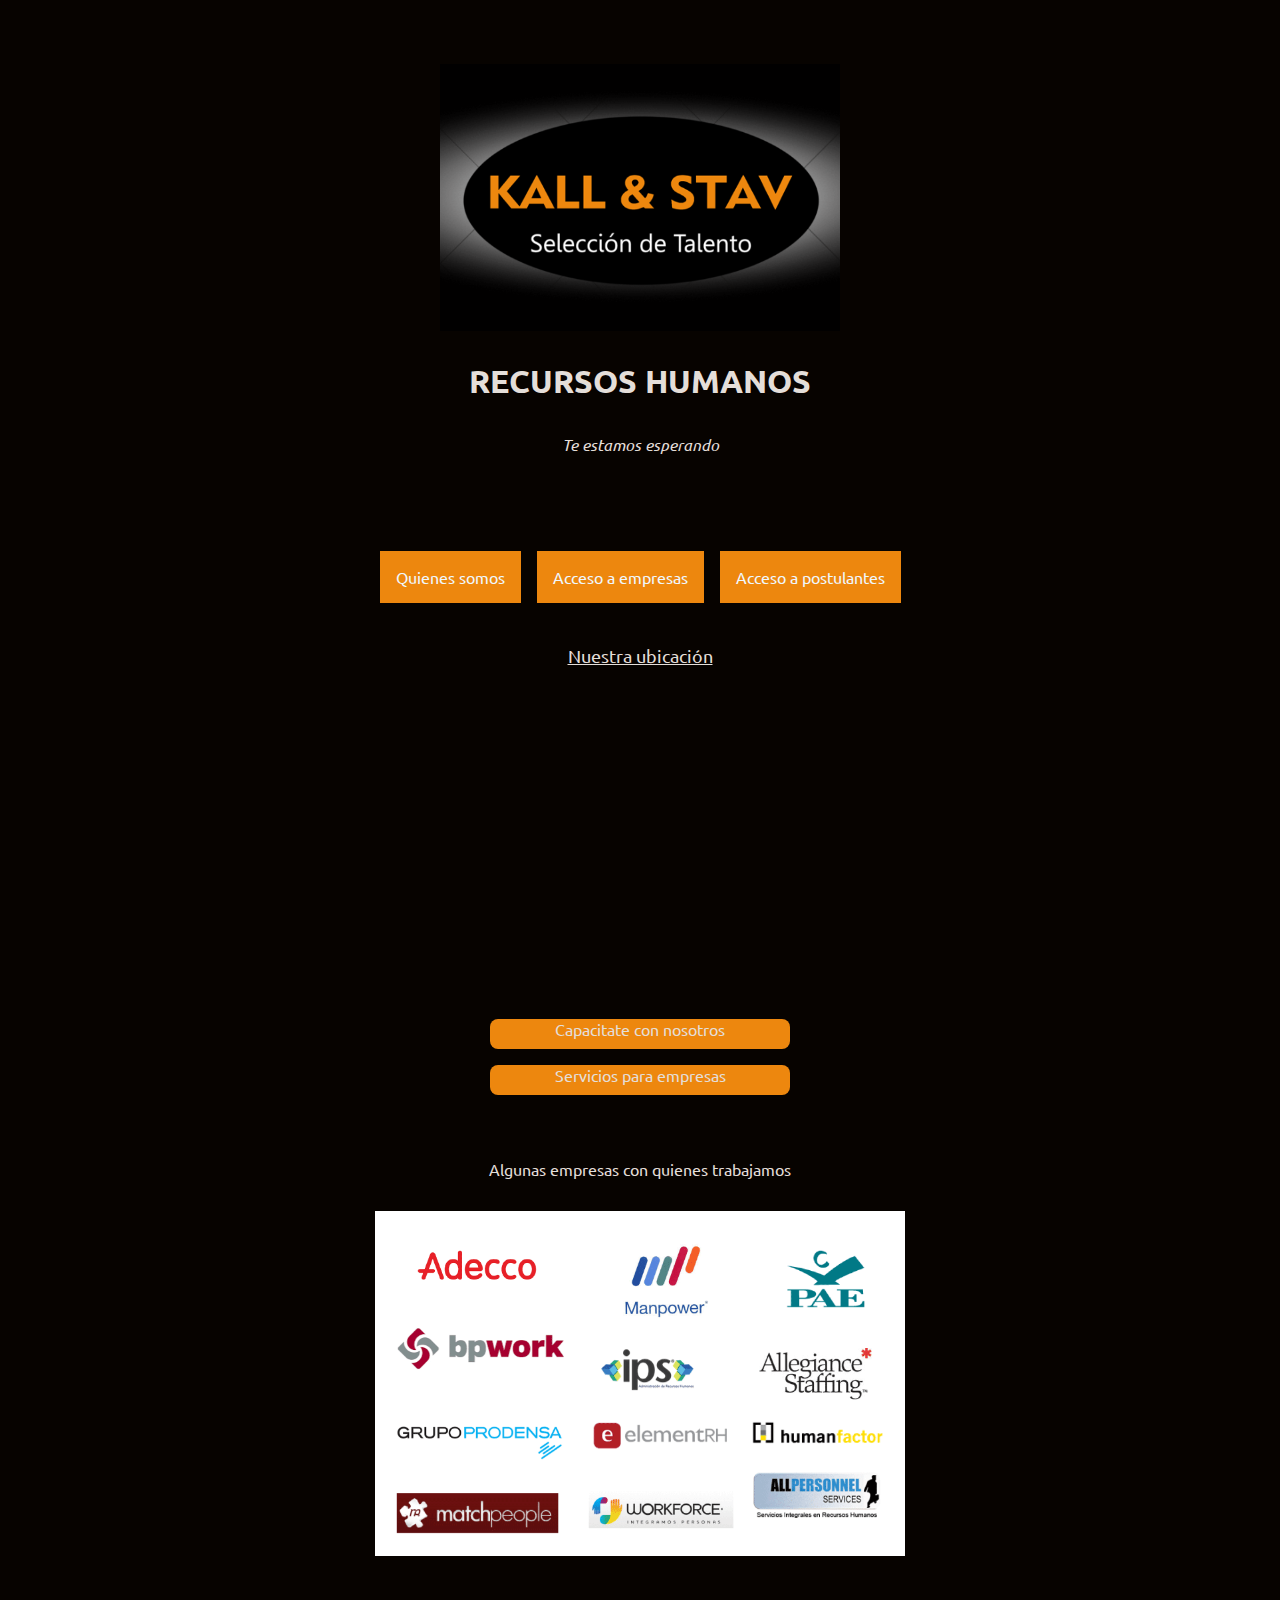
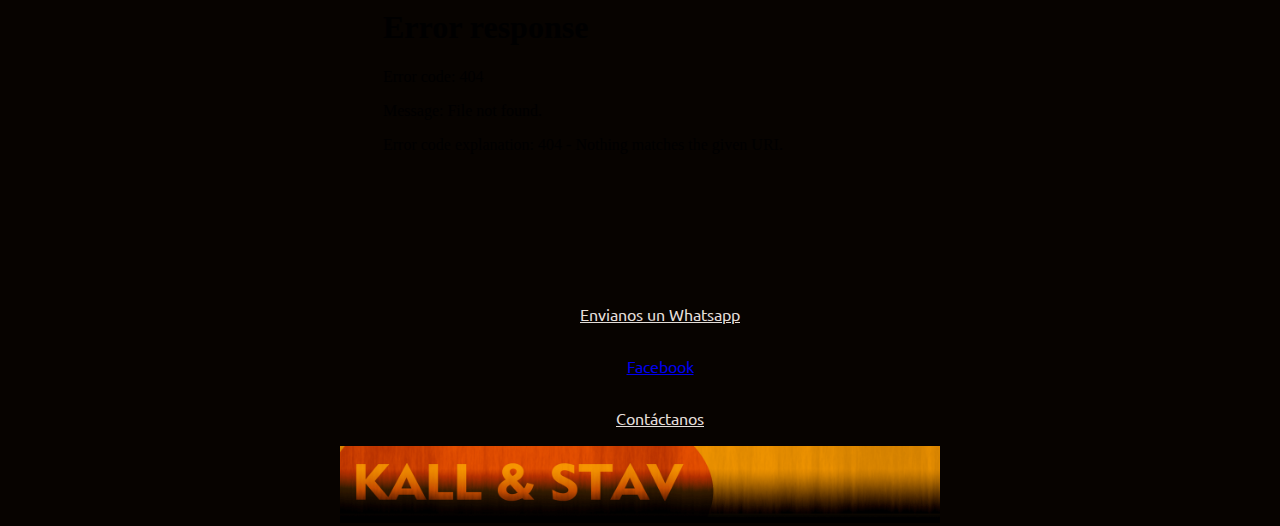
==== commit 5c107d1c: "ultimos cambios" ====
--- a/index.html
+++ b/index.html
@@ -8,7 +8,7 @@
 
 <!--COMO AGREGAR UN DIBUJITO EN LAS SOLAPAS DE LAS PAGINAS AL LADO DEL NOMBRE QUE LAS IDENTIFICA-->
 
- <link rel="shortcut icon" href="img rrhh/logo-kall-y-stav-p.png">    
+ <link rel="shortcut icon" href="img rrhh/logo kall y stav.tif">    
  <link rel="stylesheet" href="estilos.css/style.css">
  
   </head>
@@ -20,7 +20,7 @@
   <link rel="preconnect" href="https://fonts.googleapis.com">
   <link rel="preconnect" href="https://fonts.gstatic.com" crossorigin>
   <link href="https://fonts.googleapis.com/css2?family=Ubuntu:ital,wght@0,400;0,700;1,300&display=swap" rel="stylesheet">  
-<img class="header__logo" src="img rrhh/logo-kall-y-stav-p.png" 
+<img class="header__logo" src="img rrhh/logosombra.png" 
 alt="logo kall & skav" width="400" height= "200">
 
 <body class="body"></body>
@@ -86,7 +86,7 @@
 <a class="section4__color"href="https://wa.me/542235192334?text=hola"_target="_blank">Envianos un Whatsapp</a>
 </li>
 <li class="section4lista">
-<a class="section4_azul"href="https://www.facebook.com/naty.galinelli"_target="blank">Facebook</a>
+<a class="section4__azul"href="https://www.facebook.com/naty.galinelli"_target="blank">Facebook</a>
 
 </li>
 <li class="section4lista">
--- a/estilos.css/style.css
+++ b/estilos.css/style.css
@@ -10,7 +10,6 @@
 flex-direction:column;
 align-items: center;
 padding: 4rem;
-border:1px solid violet;
 
 }
 
@@ -18,7 +17,6 @@
 {
 margin:0 auto;
 max-width:600px;
-border:12px solid rgb(225, 222, 65),
 
 }
 
@@ -60,7 +58,6 @@
 max-width:600px;
 display:flex;
 flex-direction:column;
-border:2px solid greenyellow;
 }     
 
 .section1
@@ -73,7 +70,7 @@
 padding:1rem;
 flex-direction:row;
 justify-content:space-around;
-align-items: center;
+align-items:center;
 gap:1rem;
 
 }
@@ -81,7 +78,7 @@
 .section1__item
 {  
 background-color:#ed870e;
-border-radius:0.25rem;
+
 list-style:none;
 color:#e4ded9;
 
@@ -148,7 +145,7 @@
 
 .section3
 {
-padding:2rem;
+padding:1rem;
 
 
 
@@ -159,9 +156,8 @@
 flex-direction:column;
 padding:1rem;
 justify-content:center;
-text-transform:uppercase;
-text-decoration: none;
 list-style:none;
+align-items:center;
 gap:1rem;
 }
 
@@ -171,7 +167,6 @@
 {
 width:300px;
 height:30px;
-border:1px solid yellow;
 background-color:#ed870e;
 text-align:center;
 border-radius:0.5rem;
@@ -184,8 +179,9 @@
 color:#e4ded9;
 text-decoration:none;
 text-transform:none;
+align-items:center;
 justify-content:center;
-margin:auto 0;
+margin:0 auto;
 
 }
 
@@ -236,7 +232,7 @@
 }
 
 .section4_azul{
-color:#2509a1;
+color:#2e0dc0;
 
 }
 
@@ -266,9 +262,37 @@
 }
     
 .footer{
-    margin-top:2px;
-}
-
+margin-top:2px;
+}
+
+.lista_volveralinicio
+    
+  {
+    display:flex;
+    padding:1rem;
+    flex-direction:column;
+    justify-content:center;
+    align-items: center;
+    
+
+
+}
+.volver_al_inicio{
+text-decoration:none;
+color: #070300;
+background-color:#ed870e;
+border-style: ;
+border-radius:0,5rem;
+border-style:solid black 2px;
+border-color:#070300;
+width: 150px;
+height: 30px;
+text-align:center;
+
+border-style:ridge;
+
+
+}
 
 
 .html 
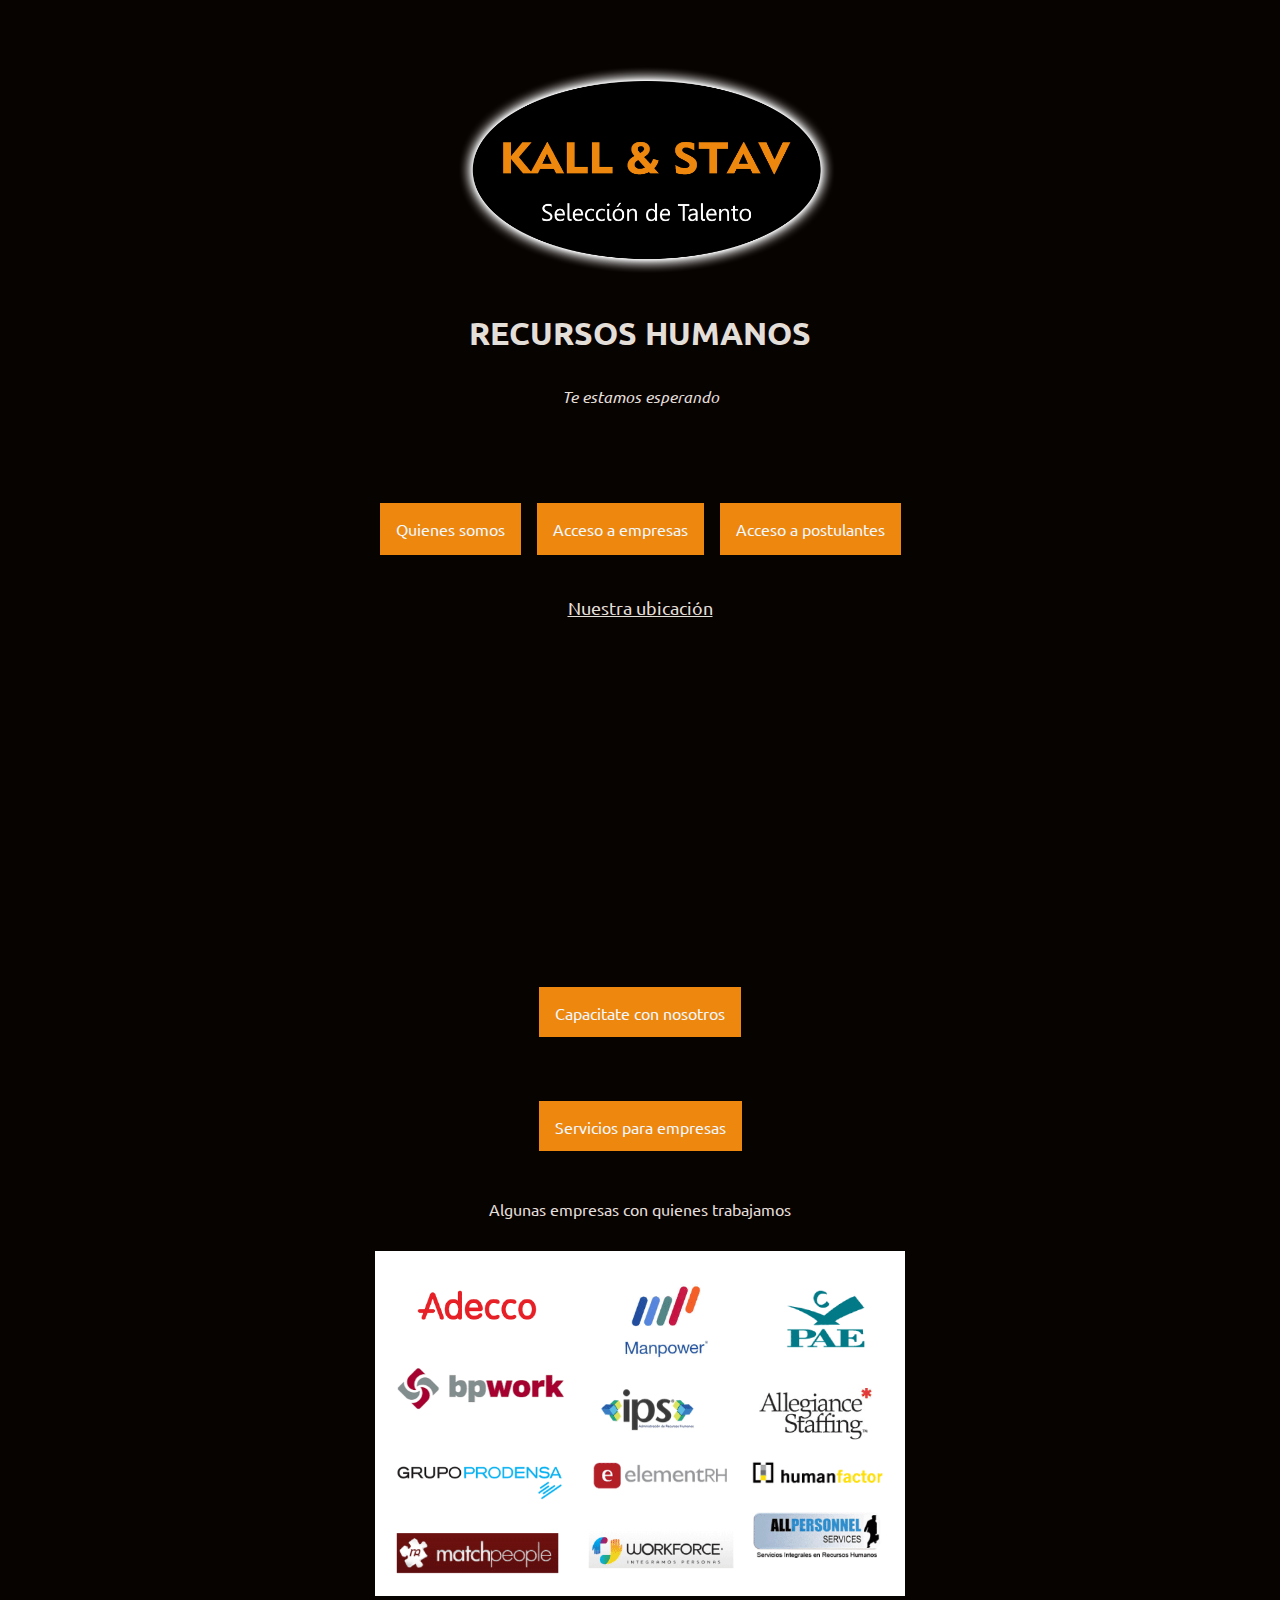
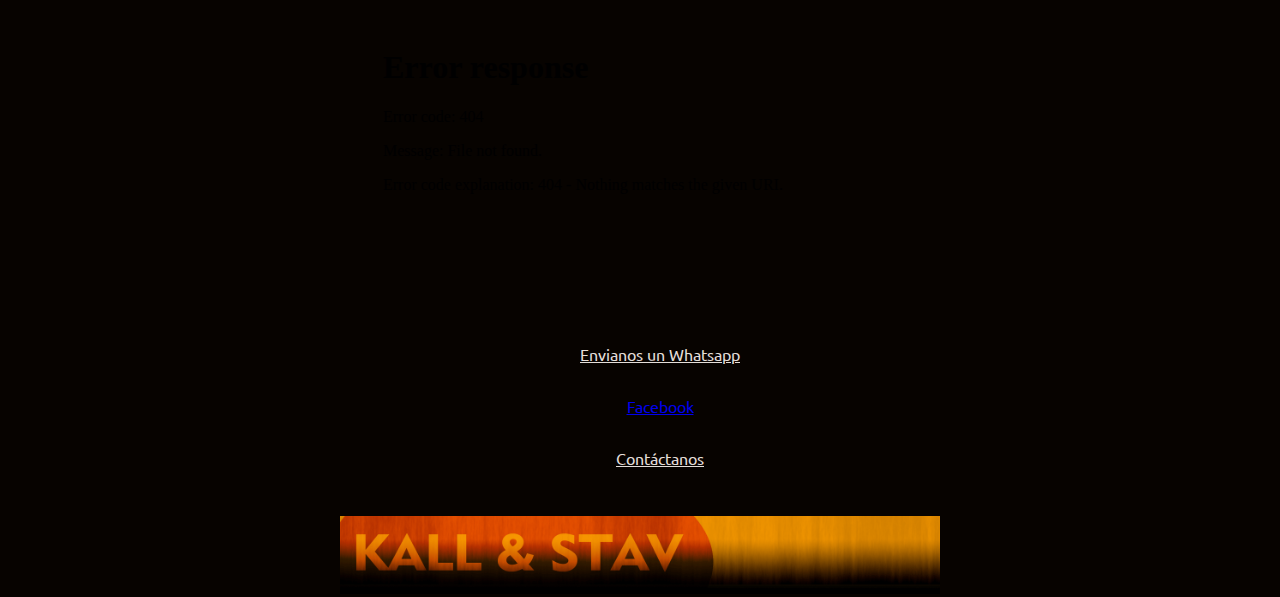
==== commit bfc6e3ad: "Modificaciones solicitadas, vinculaciones y estructura" ====
--- a/index.html
+++ b/index.html
@@ -8,51 +8,49 @@
 
 <!--COMO AGREGAR UN DIBUJITO EN LAS SOLAPAS DE LAS PAGINAS AL LADO DEL NOMBRE QUE LAS IDENTIFICA-->
 
- <link rel="shortcut icon" href="img rrhh/logo kall y stav.tif">    
- <link rel="stylesheet" href="estilos.css/style.css">
+<link rel="shortcut icon" href="img rrhh/logo-kall-y-stav-tr.png">    
+<link rel="stylesheet" href="estilos.css/style.css">
  
-  </head>
+</head>
 
 
-<body>
+<body class="body">
   
 <header class="header">
-  <link rel="preconnect" href="https://fonts.googleapis.com">
-  <link rel="preconnect" href="https://fonts.gstatic.com" crossorigin>
-  <link href="https://fonts.googleapis.com/css2?family=Ubuntu:ital,wght@0,400;0,700;1,300&display=swap" rel="stylesheet">  
-<img class="header__logo" src="img rrhh/logosombra.png" 
+<link rel="preconnect" href="https://fonts.googleapis.com">
+<link rel="preconnect" href="https://fonts.gstatic.com" crossorigin>
+<link href="https://fonts.googleapis.com/css2?family=Ubuntu:ital,wght@0,400;0,700;1,300&display=swap" rel="stylesheet">  
+<img class="header__logo" src="img rrhh/logo-kall-y-stav-sombra.png" 
 alt="logo kall & skav" width="400" height= "200">
 
-<body class="body"></body>
 
 <h1 class="header__titulorecursoshumanos">RECURSOS HUMANOS</h1>
 
-
 <p class="header__fraseteestamosesperando">Te estamos esperando</p>
     
-  </header>
-  <main class="main">
+</header>
 
+<main class="main">
     
-    <section class="section1">
+<section class="section1">
       
-  <ul class="section1__lista">
-  <li class="section1__item" > 
+<ul class="section1__lista">
+<li class="section1__item" > 
     
-  <a class= "section1__enlace" href="quienes-somos.html">Quienes somos</a>
-        </li>
+<a class= "section1__enlace" href="quienes-somos.html">Quienes somos</a>
+</li>
+<li class="section1__item">
+<a class="section1__enlace" href="acceso-empresas.html">Acceso a empresas</a>
+</li>
 
-         <li class="section1__item">
-        <a class="section1__enlace" href="acceso-empresas.html">Acceso a empresas</a>
-         </li>
+<li class="section1__item"> <a class="section1__enlace"href="acceso-a-postulantes.html">Acceso a postulantes</a>
+</li>
 
-        <li class="section1__item"> <a class="section1__enlace"href="acceso-a-postulantes.html">Acceso a postulantes</a>
-        </li>
-      </ul>
-    </section>
+</ul>
+</section>
 
-    <section class="section2_estilo"> 
-      <p class="section__fraseubicacion">Nuestra ubicación</p>
+<section class="section2_estilo"> 
+<p class="section2__fraseubicacion">Nuestra ubicación</p>
 
 <iframe class="section2__mapa" src="https://www.google.com/maps/embed?pb=!1m18!1m12!1m3!1d3145.8460945176143!2d-57.58352552484837!3d-37.957379442258365!2m3!1f0!2f0!3f0!3m2!1i1024!2i768!4f13.1!3m3!1m2!1s0x9584d9a3fe65d97b%3A0x3a1b5a8eee8b0aaa!2sAv.%20Della%20Paolera%20506%2C%20Mar%20del%20Plata%2C%20Provincia%20de%20Buenos%20Aires!5e0!3m2!1ses!2sar!4v1695419541222!5m2!1ses!2sar" width="100%" height="100%" style="border:0;" allowfullscreen="" loading="lazy" referrerpolicy="no-referrer-when-downgrade">
 </iframe>
@@ -97,16 +95,17 @@
          
 </section>
 
-  </main>
+</main>
 
-  <footer class="footer"></Banneralpie>
+<footer class="footer"></Banneralpie>
   
 
-  <img class="footerbanner"src="img rrhh/banner-recursos-humanoss.png" alt="banner-recursos-humanos" width="600" height="auto">
+<img class="footerbanner"src="img rrhh/banner-recursos-humanoss.png" alt="banner-recursos-humanos" width="600" height="auto">
   
   
 
   </footer >
+ 
 
-  </body>
+</body>
 </html>--- a/estilos.css/style.css
+++ b/estilos.css/style.css
@@ -6,29 +6,32 @@
 
 .header
 {
-display:flex;
-flex-direction:column;
+font-weight:300px;
+width: 600px;
+height: 100%;
+display:flex;
+flex-direction:column;
+padding:4rem;
+
+}
+
+.header,.main,.footer,.body
+{
+margin:0 auto;
+max-width:600px;
+}
+
+
+
+.header__logo 
+{
+max-width:600px;
+height:auto;   
+display:flex;
+flex-direction:column;
+justify-items:center;
 align-items: center;
-padding: 4rem;
-
-}
-
-.header,.main,.footer
-{
-margin:0 auto;
-max-width:600px;
-
-}
-
-
-
-.header__logo 
-{
-max-width:600px;
-height:auto;   
-display:flex;
-flex-direction:column;
-align-content: center;
+justify-content: center;
 padding-bottom: 30px;
 }
 
@@ -40,7 +43,6 @@
 text-align:center;
 text-transform:uppercase;
 margin-bottom:2rem;
-
 }
 
 .header__fraseteestamosesperando 
@@ -49,20 +51,17 @@
 font-size: 1rem;
 text-align:center;
 font-style:oblique;
-
-
 }
 
 .main
 { 
-max-width:600px;
 display:flex;
 flex-direction:column;
 }     
 
 .section1
 {padding:1rem;
-
+max-width:600px;
 }
 
 .section1__lista
@@ -70,18 +69,14 @@
 padding:1rem;
 flex-direction:row;
 justify-content:space-around;
-align-items:center;
+align-content:center;
 gap:1rem;
-
 }
 
 .section1__item
 {  
 background-color:#ed870e;
-
 list-style:none;
-color:#e4ded9;
-
 }
 
 
@@ -91,6 +86,7 @@
 padding:1rem;
 text-decoration:none;
 color:aliceblue;
+align-self:center;
 }
 
 
@@ -101,15 +97,6 @@
 font-family: 'Ubuntu', sans-serif;
 }
 
-
-/*
-
- .volver_al_inicio
-{margin-left:50px;
-
-
-}
-
 /*
 flex-direction:column;/* aplica el eje principal(eje x)
     justify-content:center; CONTROLA AL EJE PRINCIPAL dependiente de flex-direction
@@ -122,10 +109,8 @@
 padding:2rem;}
 
 
-.section__fraseubicacion
-{
-
-display:flex;
+.section2__fraseubicacion
+{display:flex;
 flex-direction:column;
 text-align:center;
 font-size:18px;
@@ -140,49 +125,42 @@
   height:300px;
   margin:0 auto;
   display:flex;
-  
 }
 
 .section3
 {
-padding:1rem;
-
-
-
-}
+padding-top:2rem;
+max-height:400px;
+max-width:600px;
+} 
+
 
 .section3__lista
 {display:flex;
-flex-direction:column;
-padding:1rem;
+padding:1rem;
+flex-direction:column;
+color:aliceblue;
+justify-content: center;
+align-content:center;
+gap:4rem;
+}
+
+.section3__item
+{
+width:auto;
+height:50px;
+background-color:#ed870e;
 justify-content:center;
 list-style:none;
+}
+
+.section3__enlace
+{ 
+display:flex;
+padding:1rem;
+text-decoration:none;
+color:aliceblue;
 align-items:center;
-gap:1rem;
-}
-
-
-
-.section3__item
-{
-width:300px;
-height:30px;
-background-color:#ed870e;
-text-align:center;
-border-radius:0.5rem;
-gap:1rem;
-
-}
-
-.section3__enlace
-{font-weight:4rem;
-color:#e4ded9;
-text-decoration:none;
-text-transform:none;
-align-items:center;
-justify-content:center;
-margin:0 auto;
-
 }
 
    
@@ -243,7 +221,8 @@
 
 .section5__boton
 {
-
+padding:0,5rem;
+margin-top:10px;
 text-decoration-color:rgb(24, 23, 22);
 background-color:rgb(223, 102, 16);
 border-color:black;
@@ -254,89 +233,58 @@
 .section5__boton:hover
 {
 background-color:#827d79;
-
-}
-
-.fondocontacto
+}
+
+.bodycontacto
 {background-color:rgb(223, 102, 16);
 }
     
 .footer{
-margin-top:2px;
-}
-
-.lista_volveralinicio
-    
-  {
-    display:flex;
-    padding:1rem;
-    flex-direction:column;
-    justify-content:center;
-    align-items: center;
-    
-
-
-}
+margin-top:2rem;
+}
+
+.footerbanner{
+min-width: 600px;
+align-content:center;
+
+}
+
+.lista_volveralinicio    
+{
+display:flex;
+padding:1rem;
+flex-direction:row;
+justify-content:space-around;
+align-content:center;
+}
+
 .volver_al_inicio{
-text-decoration:none;
-color: #070300;
+margin:1rem;
+text-decoration:none;
+color:#070300;
 background-color:#ed870e;
-border-style: ;
 border-radius:0,5rem;
-border-style:solid black 2px;
+border-style:solid black 1px;
 border-color:#070300;
-width: 150px;
-height: 30px;
-text-align:center;
-
+width:150px;
+height:30px;
+text-align:center;
 border-style:ridge;
-
-
 }
 
 
 .html 
 {font-size: 3rem;}
 
-
-
-
-/*
-
-.piedepaginaturqueza{
-    background-color: #76bacb;
-    border: 0px solid black;
-    padding:0%;
-    
-}
-.fondorosa{
-    background-color: bisque;
-}
-
-
-
-    se pueden buscar generadores de color generator color css ó pictures css
-
-    ej color pickers css
-    https://cssgradient.io/gradient-backgrounds/
-    
-    body
-    {
-    background-color:#FFE53B}
-    o sino
-    
-    body
-    {
-    background-image: linear-gradient(147deg, #FFE53B 0%, #FF2525 74%);}
-   */
-
-   /*PARA APLICAR LOS ESTILOS EN LA PARTE DE LA PAGINA DE CONTACTO VAMOS A CREAR UNA NUEVA SECCION- SECCION 5/*
+/*PARA APLICAR LOS ESTILOS EN LA PARTE DE LA PAGINA DE CONTACTO VAMOS A CREAR UNA NUEVA SECCION- SECCION 5/*
 
 
    /*media querys se aplican al final del archivo de estilos*/
    
    @media(min-widht: 768px)
-   {background-color:}
+   {
+    
+}
 
    
        